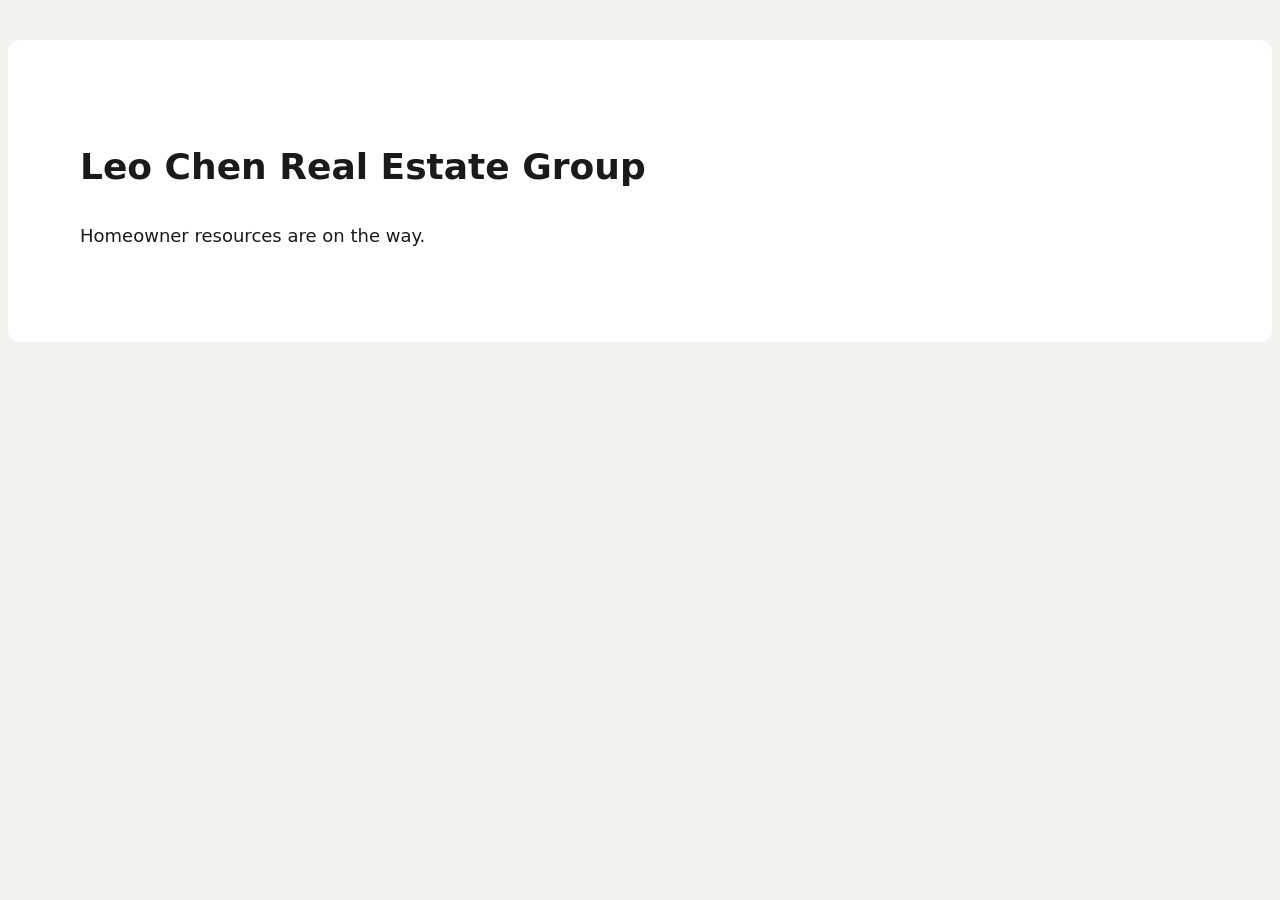
==== index.html @ 114d050e "Scaffold app.leochenre.com site with /hcp placeholder" ====
<!doctype html><html lang="en"><head><meta charset="utf-8"><meta name="viewport" content="width=device-width,initial-scale=1"><meta name="robots" content="noindex"><title>Leo Chen Real Estate Group</title><style>html{font-size:18px}body{margin:0;background:#f3f3f1;font-family:system-ui,-apple-system,Segoe UI,sans-serif;line-height:1.7;color:#1a1a1a}.c{max-width:1120px;margin:40px auto;background:#fff;padding:72px;border-radius:12px}@media(max-width:700px){.c{margin:0;padding:32px 20px;border-radius:0}}</style></head><body><main class="c"><h1>Leo Chen Real Estate Group</h1><p>Homeowner resources are on the way.</p></main></body></html>
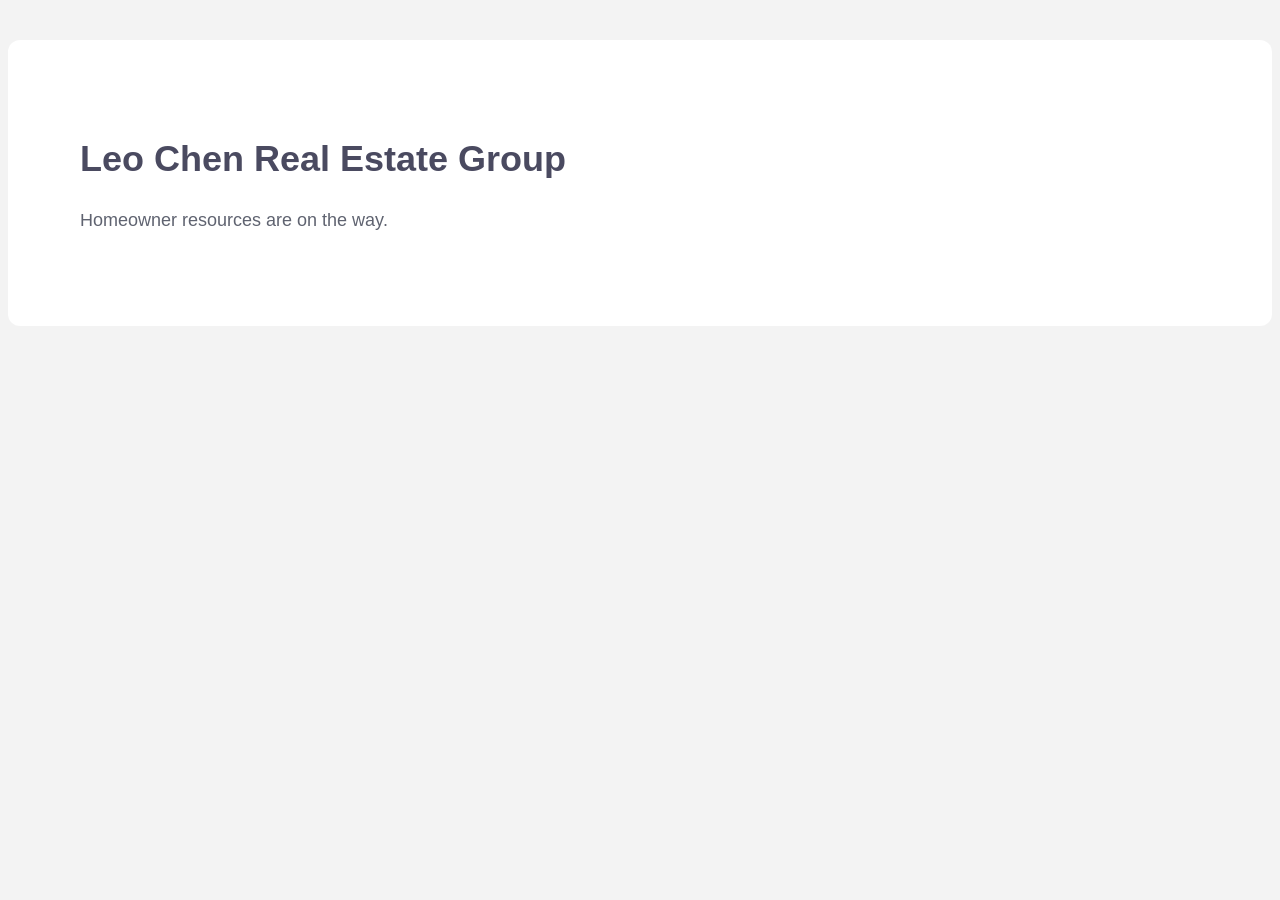
==== commit 22d1cc0b: "Apply leochenre.com palette and Arimo font" ====
--- a/index.html
+++ b/index.html
@@ -1 +1 @@
-<!doctype html><html lang="en"><head><meta charset="utf-8"><meta name="viewport" content="width=device-width,initial-scale=1"><meta name="robots" content="noindex"><title>Leo Chen Real Estate Group</title><style>html{font-size:18px}body{margin:0;background:#f3f3f1;font-family:system-ui,-apple-system,Segoe UI,sans-serif;line-height:1.7;color:#1a1a1a}.c{max-width:1120px;margin:40px auto;background:#fff;padding:72px;border-radius:12px}@media(max-width:700px){.c{margin:0;padding:32px 20px;border-radius:0}}</style></head><body><main class="c"><h1>Leo Chen Real Estate Group</h1><p>Homeowner resources are on the way.</p></main></body></html>
+<!doctype html><html lang="en"><head><meta charset="utf-8"><meta name="viewport" content="width=device-width,initial-scale=1"><meta name="robots" content="noindex"><title>Leo Chen Real Estate Group</title><link rel="preconnect" href="https://fonts.googleapis.com"><link rel="preconnect" href="https://fonts.gstatic.com" crossorigin><link href="https://fonts.googleapis.com/css2?family=Arimo:wght@400;700&display=swap" rel="stylesheet"><link rel="stylesheet" href="/assets/site.css"></head><body><main class="c"><h1>Leo Chen Real Estate Group</h1><p>Homeowner resources are on the way.</p></main></body></html>
--- a/assets/site.css
+++ b/assets/site.css
@@ -0,0 +1,9 @@
+/* Palette read live from leochenre.com 2026-11-13: bg #f3f3f3, muted blue #4d7491, crimson CTA #ad3457, heading #4a4a60, body #5f6370, navy #030a1a, accent #45adff. Font: Arimo. */
+:root{--bg:#f3f3f3;--card:#fff;--blue:#4d7491;--crimson:#ad3457;--head:#4a4a60;--text:#5f6370;--navy:#030a1a;--sky:#45adff}
+html{font-size:18px}
+body{margin:0;background:var(--bg);font-family:'Arimo',Arial,sans-serif;line-height:1.7;color:var(--text)}
+.c{max-width:1120px;margin:40px auto;background:var(--card);padding:72px;border-radius:12px}
+h1,h2,h3{color:var(--head);line-height:1.25}
+a{color:var(--blue)}
+.btn{display:inline-block;background:var(--crimson);color:#fff;padding:14px 28px;border-radius:6px;text-decoration:none;font-weight:700}
+@media(max-width:700px){.c{margin:0;padding:32px 20px;border-radius:0}}
